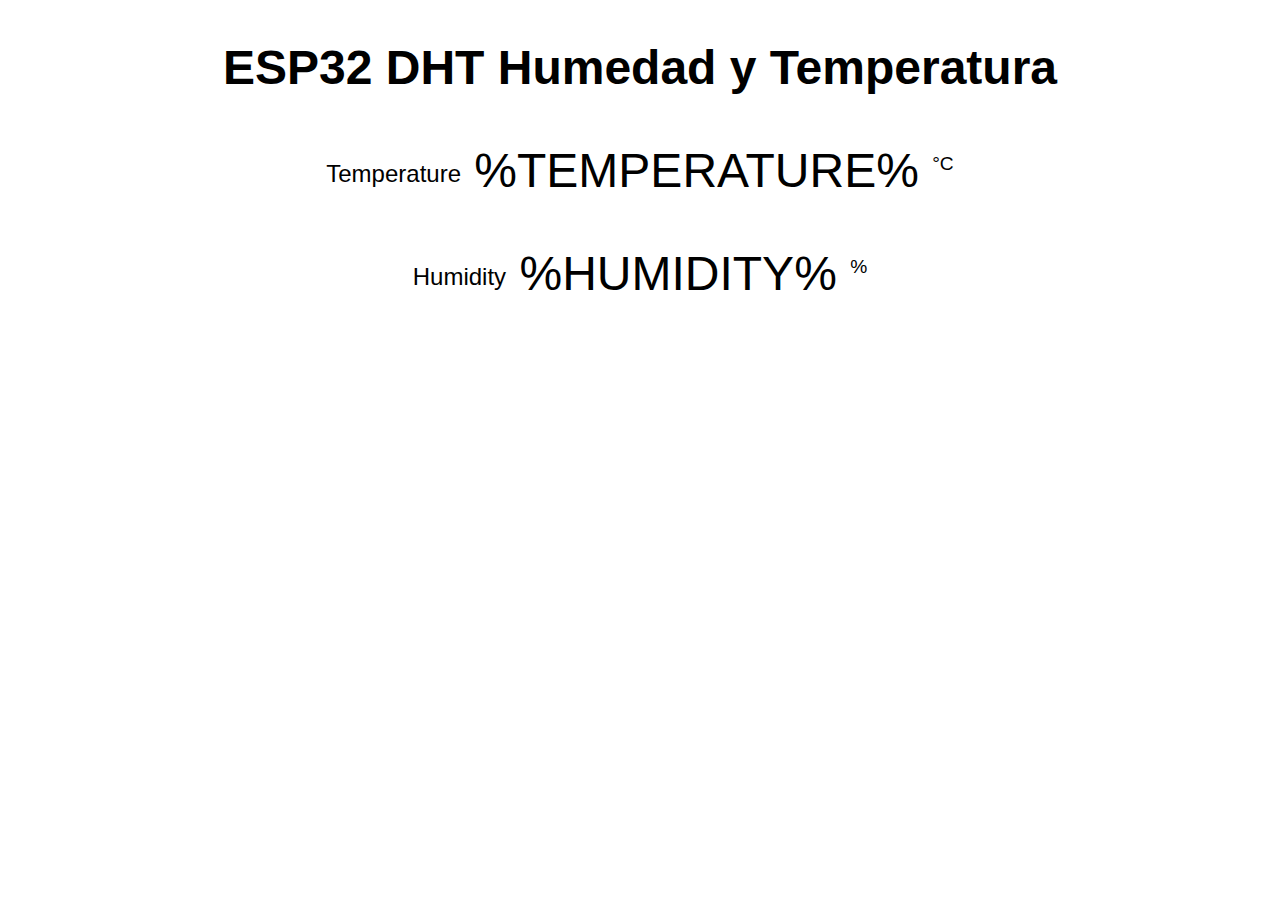
==== data/index.html @ 78fa88fa "proyecto de arquitectura" ====
<!DOCTYPE html>
<html>
<head>
  <title>ESP32 Web Server</title>
  <meta name="viewport" content="width=device-width, initial-scale=1">
  <link rel="icon" href="data:,">
  <link rel="stylesheet" href="https://use.fontawesome.com/releases/v5.7.2/css/all.css" integrity="sha384-fnmOCqbTlWIlj8LyTjo7mOUStjsKC4pOpQbqyi7RrhN7udi9RwhKkMHpvLbHG9Sr" crossorigin="anonymous">
  <link rel="stylesheet" type="text/css" href="style.css">
</head>
<body>
  <h2>ESP32 DHT Humedad y Temperatura</h2>
  <p>
    <i class="fas fa-thermometer-half" style="color:#059e8a;"></i> 
    <span class="dht-labels">Temperature</span> 
    <span id="temperature">%TEMPERATURE%</span>
    <sup class="units">&deg;C</sup>
  </p>
  <p>
    <i class="fas fa-tint" style="color:#00add6;"></i> 
    <span class="dht-labels">Humidity</span>
    <span id="humidity">%HUMIDITY%</span>
    <sup class="units">&percnt;</sup>
  </p>
  <script src="app.js"></script>
</body>
</html>
---- data/style.css ----
html {
  font-family: Helvetica;
  display: inline-block;
  margin: 0px auto;
  text-align: center;
}
h1{
  color: #0F3376;
  padding: 2vh;
}
p{
  font-size: 1.5rem;
}
.button {
  display: inline-block;
  background-color: #008CBA;
  border: none;
  border-radius: 4px;
  color: white;
  padding: 16px 40px;
  text-decoration: none;
  font-size: 30px;
  margin: 2px;
  cursor: pointer;
}
.button2 {
  background-color: #f44336;
}

 h2 { font-size: 3.0rem; }
 p { font-size: 3.0rem; }
 .units { font-size: 1.2rem; }
 .dht-labels{
   font-size: 1.5rem;
   vertical-align:middle;
   padding-bottom: 15px;
 }
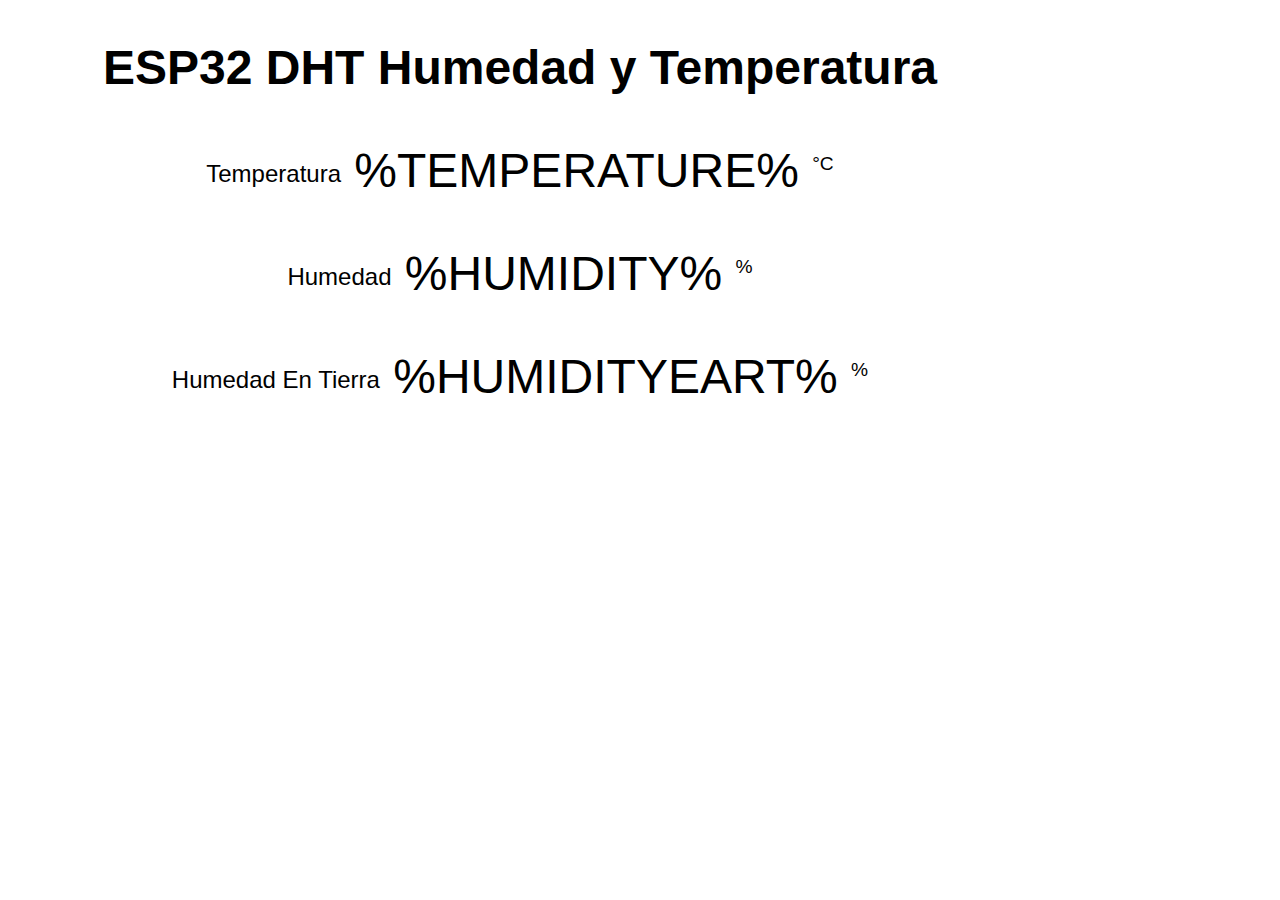
==== commit b3ad9ec1: "toma de tados correcta" ====
--- a/data/index.html
+++ b/data/index.html
@@ -11,16 +11,27 @@
   <h2>ESP32 DHT Humedad y Temperatura</h2>
   <p>
     <i class="fas fa-thermometer-half" style="color:#059e8a;"></i> 
-    <span class="dht-labels">Temperature</span> 
+    <span class="dht-labels">Temperatura</span> 
     <span id="temperature">%TEMPERATURE%</span>
     <sup class="units">&deg;C</sup>
   </p>
+  <div id="chart-temperature"></div>
+
   <p>
     <i class="fas fa-tint" style="color:#00add6;"></i> 
-    <span class="dht-labels">Humidity</span>
+    <span class="dht-labels">Humedad</span>
     <span id="humidity">%HUMIDITY%</span>
     <sup class="units">&percnt;</sup>
   </p>
-  <script src="app.js"></script>
+  <div id="chart-humidity"></div>
+
+  <p>
+    <i class="fas fa-leaf" style="color:#18a53e;"></i>
+    <span class="dht-labels">Humedad En Tierra</span>
+    <span id="humidityeart">%HUMIDITYEART%</span>
+    <sup class="units">&percnt;</sup>
+  </p>
+  <script src="https://code.highcharts.com/highcharts.js"></script>
+  <script src="app.js"  type="module"></script>
 </body>
 </html>
--- a/data/style.css
+++ b/data/style.css
@@ -4,6 +4,11 @@
   margin: 0px auto;
   text-align: center;
 }
+
+body {
+  max-width: 80%;
+}
+
 h1{
   color: #0F3376;
   padding: 2vh;
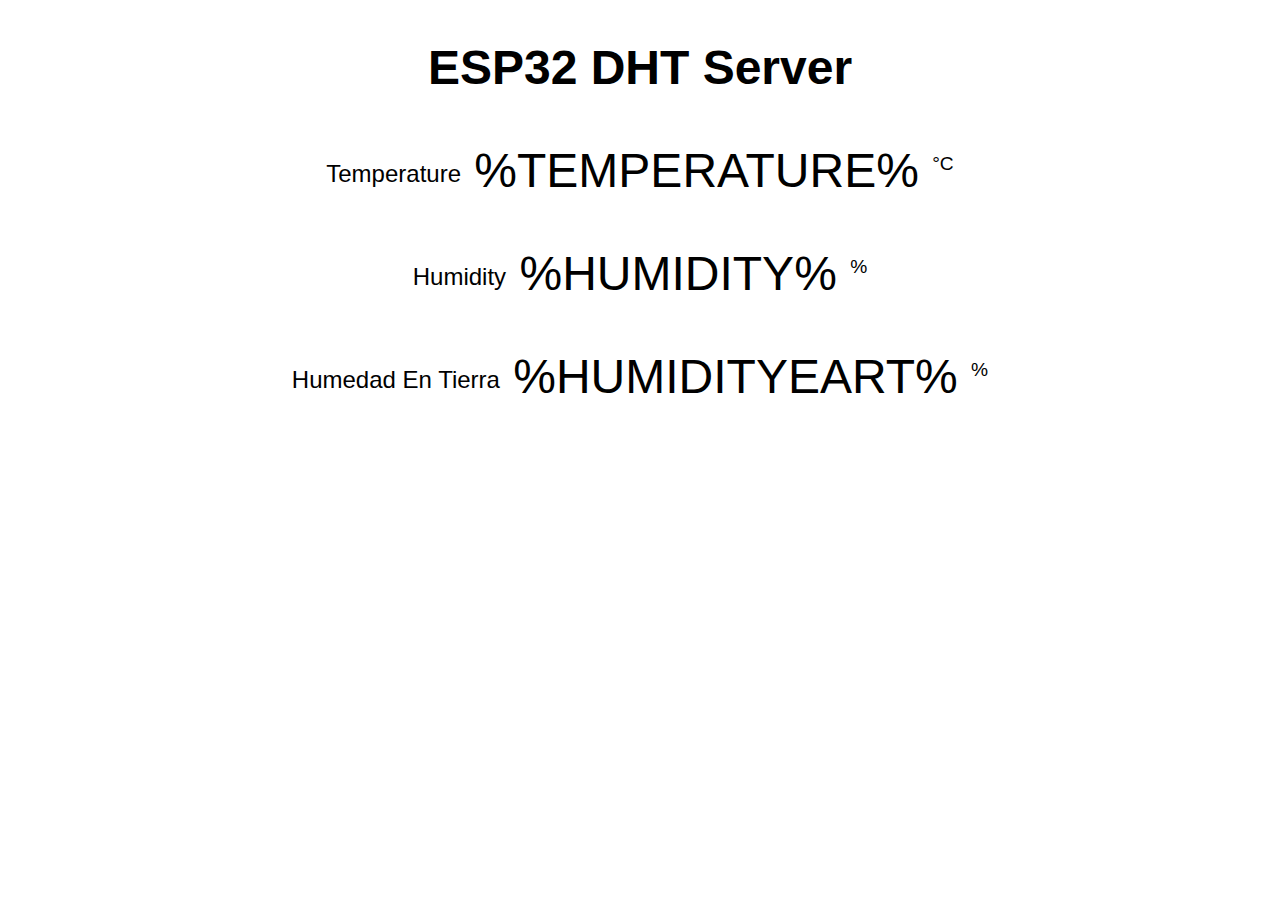
==== commit 94e4d1dd: "datos correctamente enviados al servidor" ====
--- a/data/index.html
+++ b/data/index.html
@@ -1,29 +1,28 @@
-<!DOCTYPE html>
+<!DOCTYPE HTML>
 <html>
+
 <head>
-  <title>ESP32 Web Server</title>
   <meta name="viewport" content="width=device-width, initial-scale=1">
-  <link rel="icon" href="data:,">
-  <link rel="stylesheet" href="https://use.fontawesome.com/releases/v5.7.2/css/all.css" integrity="sha384-fnmOCqbTlWIlj8LyTjo7mOUStjsKC4pOpQbqyi7RrhN7udi9RwhKkMHpvLbHG9Sr" crossorigin="anonymous">
+  <link rel="stylesheet" href="https://use.fontawesome.com/releases/v5.7.2/css/all.css"
+    integrity="sha384-fnmOCqbTlWIlj8LyTjo7mOUStjsKC4pOpQbqyi7RrhN7udi9RwhKkMHpvLbHG9Sr" crossorigin="anonymous">
   <link rel="stylesheet" type="text/css" href="style.css">
 </head>
+
 <body>
-  <h2>ESP32 DHT Humedad y Temperatura</h2>
+  <h2>ESP32 DHT Server</h2>
   <p>
-    <i class="fas fa-thermometer-half" style="color:#059e8a;"></i> 
-    <span class="dht-labels">Temperatura</span> 
+    <i class="fas fa-thermometer-half" style="color:#059e8a;"></i>
+    <span class="dht-labels">Temperature</span>
     <span id="temperature">%TEMPERATURE%</span>
     <sup class="units">&deg;C</sup>
   </p>
-  <div id="chart-temperature"></div>
-
+  
   <p>
-    <i class="fas fa-tint" style="color:#00add6;"></i> 
-    <span class="dht-labels">Humedad</span>
+    <i class="fas fa-tint" style="color:#00add6;"></i>
+    <span class="dht-labels">Humidity</span>
     <span id="humidity">%HUMIDITY%</span>
     <sup class="units">&percnt;</sup>
   </p>
-  <div id="chart-humidity"></div>
 
   <p>
     <i class="fas fa-leaf" style="color:#18a53e;"></i>
@@ -31,7 +30,57 @@
     <span id="humidityeart">%HUMIDITYEART%</span>
     <sup class="units">&percnt;</sup>
   </p>
-  <script src="https://code.highcharts.com/highcharts.js"></script>
-  <script src="app.js"  type="module"></script>
 </body>
-</html>
+<script>
+  setInterval(function () {
+    var xhttp = new XMLHttpRequest();
+    xhttp.onreadystatechange = function () {
+      if (this.readyState == 4 && this.status == 200) {
+        document.getElementById("temperature").innerHTML = this.responseText;
+      }
+    };
+    xhttp.open("GET", "/temperature", true);
+    xhttp.send();
+  }, 2000);
+
+  setInterval(function () {
+    var xhttp = new XMLHttpRequest();
+    xhttp.onreadystatechange = function () {
+      if (this.readyState == 4 && this.status == 200) {
+        document.getElementById("humidity").innerHTML = this.responseText;
+      }
+    };
+    xhttp.open("GET", "/humidity", true);
+    xhttp.send();
+  }, 2000);
+
+  setInterval(function () {
+    var xhttp = new XMLHttpRequest();
+    xhttp.onreadystatechange = function () {
+      if (this.readyState == 4 && this.status == 200) {
+        document.getElementById("humidityeart").innerHTML = this.responseText;
+      }
+    };
+    xhttp.open("GET", "/humidityeart", true);
+    xhttp.send();
+  }, 2000);
+
+  setInterval(function () {
+    var xhttp = new XMLHttpRequest();
+    xhttp.onreadystatechange = function () {
+        if (this.readyState == 4 && this.status == 200) {
+            if (this.responseText == "1") {
+                console.log("1, hechele agua");
+            }
+            else {
+                console.log("0, no hechele agua");
+            }
+        }
+    };
+    xhttp.open("GET", "/verificar", true);
+    xhttp.send();
+}, 1000);
+
+</script>
+
+</html>--- a/data/style.css
+++ b/data/style.css
@@ -1,42 +1,24 @@
 html {
-  font-family: Helvetica;
+  font-family: Arial;
   display: inline-block;
   margin: 0px auto;
   text-align: center;
 }
 
-body {
-  max-width: 80%;
+h2 {
+  font-size: 3.0rem;
 }
 
-h1{
-  color: #0F3376;
-  padding: 2vh;
-}
-p{
-  font-size: 1.5rem;
-}
-.button {
-  display: inline-block;
-  background-color: #008CBA;
-  border: none;
-  border-radius: 4px;
-  color: white;
-  padding: 16px 40px;
-  text-decoration: none;
-  font-size: 30px;
-  margin: 2px;
-  cursor: pointer;
-}
-.button2 {
-  background-color: #f44336;
+p {
+  font-size: 3.0rem;
 }
 
- h2 { font-size: 3.0rem; }
- p { font-size: 3.0rem; }
- .units { font-size: 1.2rem; }
- .dht-labels{
-   font-size: 1.5rem;
-   vertical-align:middle;
-   padding-bottom: 15px;
- }
+.units {
+  font-size: 1.2rem;
+}
+
+.dht-labels {
+  font-size: 1.5rem;
+  vertical-align: middle;
+  padding-bottom: 15px;
+}
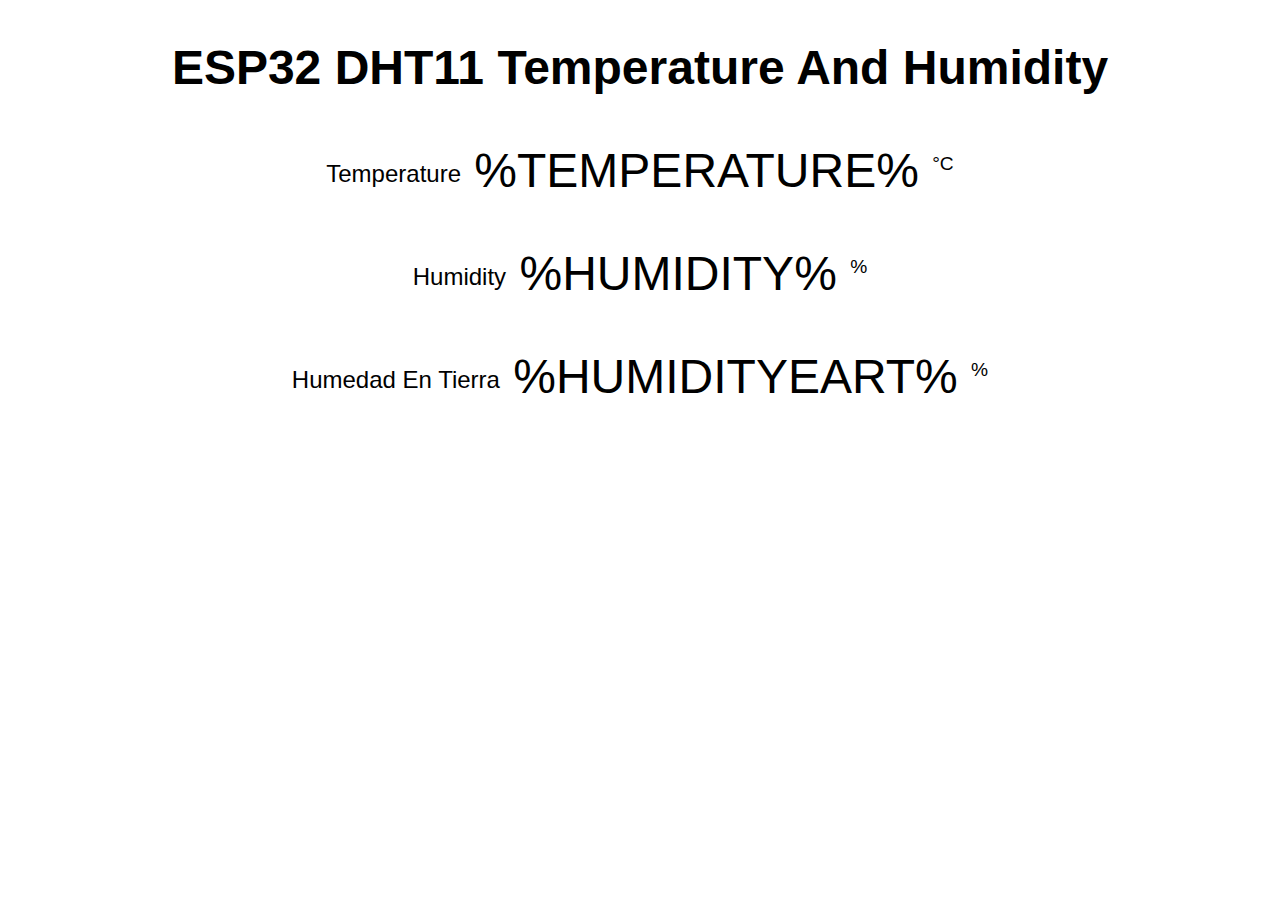
==== commit 568adf85: "se grafican los elementos de temperatira y humedad" ====
--- a/data/index.html
+++ b/data/index.html
@@ -3,26 +3,29 @@
 
 <head>
   <meta name="viewport" content="width=device-width, initial-scale=1">
+  <script src="https://code.highcharts.com/highcharts.js"></script>
   <link rel="stylesheet" href="https://use.fontawesome.com/releases/v5.7.2/css/all.css"
     integrity="sha384-fnmOCqbTlWIlj8LyTjo7mOUStjsKC4pOpQbqyi7RrhN7udi9RwhKkMHpvLbHG9Sr" crossorigin="anonymous">
   <link rel="stylesheet" type="text/css" href="style.css">
 </head>
 
 <body>
-  <h2>ESP32 DHT Server</h2>
+  <h2>ESP32 DHT11 Temperature And Humidity </h2>
   <p>
     <i class="fas fa-thermometer-half" style="color:#059e8a;"></i>
     <span class="dht-labels">Temperature</span>
     <span id="temperature">%TEMPERATURE%</span>
     <sup class="units">&deg;C</sup>
   </p>
-  
+  <div id="chart-temperature" class="container"></div>
+
   <p>
     <i class="fas fa-tint" style="color:#00add6;"></i>
     <span class="dht-labels">Humidity</span>
     <span id="humidity">%HUMIDITY%</span>
     <sup class="units">&percnt;</sup>
   </p>
+  <div id="chart-humidity" class="container"></div>
 
   <p>
     <i class="fas fa-leaf" style="color:#18a53e;"></i>
@@ -30,29 +33,94 @@
     <span id="humidityeart">%HUMIDITYEART%</span>
     <sup class="units">&percnt;</sup>
   </p>
+
 </body>
 <script>
+  var chartH = new Highcharts.Chart({
+    chart: { renderTo: 'chart-humidity' },
+    title: { text: 'Humidity' },
+    series: [{
+      showInLegend: false,
+      data: []
+    }],
+    plotOptions: {
+      line: {
+        animation: false,
+        dataLabels: { enabled: true }
+      },
+      series: { color: '#00add6' }
+    },
+    xAxis: {
+      type: 'datetime',
+      dateTimeLabelFormats: { second: '%H:%M:%S' }
+    },
+    yAxis: {
+      title: { text: 'Humidity (%)' }
+    },
+    credits: { enabled: false }
+  });
+  setInterval(function () {
+    var xhttp = new XMLHttpRequest();
+    xhttp.onreadystatechange = function () {
+      if (this.readyState == 4 && this.status == 200) {
+        document.getElementById("humidity").innerHTML = this.responseText;
+        console.log(this.responseText + "Humedad");
+        var x = (new Date()).getTime(),
+          y = parseFloat(this.responseText);
+        if (chartH.series[0].data.length > 40) {
+          chartH.series[0].addPoint([x, y], true, true, true);
+        } else {
+          chartH.series[0].addPoint([x, y], true, false, true);
+        }
+      }
+    };
+    xhttp.open("GET", "/humidity", true);
+    xhttp.send();
+  }, 3000);
+
+  var chartT = new Highcharts.Chart({
+    chart: { renderTo: 'chart-temperature' },
+    title: { text: 'Temperature' },
+    series: [{
+      showInLegend: false,
+      data: []
+    }],
+    plotOptions: {
+      line: {
+        animation: false,
+        dataLabels: { enabled: true }
+      },
+      series: { color: '#059e8a' }
+    },
+    xAxis: {
+      type: 'datetime',
+      dateTimeLabelFormats: { second: '%H:%M:%S' }
+    },
+    yAxis: {
+      title: { text: 'Temperature C' }
+    },
+    credits: { enabled: false }
+  });
   setInterval(function () {
     var xhttp = new XMLHttpRequest();
     xhttp.onreadystatechange = function () {
       if (this.readyState == 4 && this.status == 200) {
         document.getElementById("temperature").innerHTML = this.responseText;
+        var x = (new Date()).getTime(),
+          y = parseFloat(this.responseText);
+        console.log(this.responseText + "temperatura");
+        if (chartT.series[0].data.length > 40) {
+          chartT.series[0].addPoint([x, y], true, true, true);
+        } else {
+          chartT.series[0].addPoint([x, y], true, false, true);
+        }
       }
     };
     xhttp.open("GET", "/temperature", true);
     xhttp.send();
-  }, 2000);
+  }, 3000);
 
-  setInterval(function () {
-    var xhttp = new XMLHttpRequest();
-    xhttp.onreadystatechange = function () {
-      if (this.readyState == 4 && this.status == 200) {
-        document.getElementById("humidity").innerHTML = this.responseText;
-      }
-    };
-    xhttp.open("GET", "/humidity", true);
-    xhttp.send();
-  }, 2000);
+
 
   setInterval(function () {
     var xhttp = new XMLHttpRequest();
@@ -63,23 +131,23 @@
     };
     xhttp.open("GET", "/humidityeart", true);
     xhttp.send();
-  }, 2000);
+  }, 3000);
 
   setInterval(function () {
     var xhttp = new XMLHttpRequest();
     xhttp.onreadystatechange = function () {
-        if (this.readyState == 4 && this.status == 200) {
-            if (this.responseText == "1") {
-                console.log("1, hechele agua");
-            }
-            else {
-                console.log("0, no hechele agua");
-            }
+      if (this.readyState == 4 && this.status == 200) {
+        if (this.responseText == "1") {
+          console.log("1, hechele agua");
         }
+        else {
+          console.log("0, no hechele agua");
+        }
+      }
     };
     xhttp.open("GET", "/verificar", true);
     xhttp.send();
-}, 1000);
+  }, 3000);
 
 </script>
 
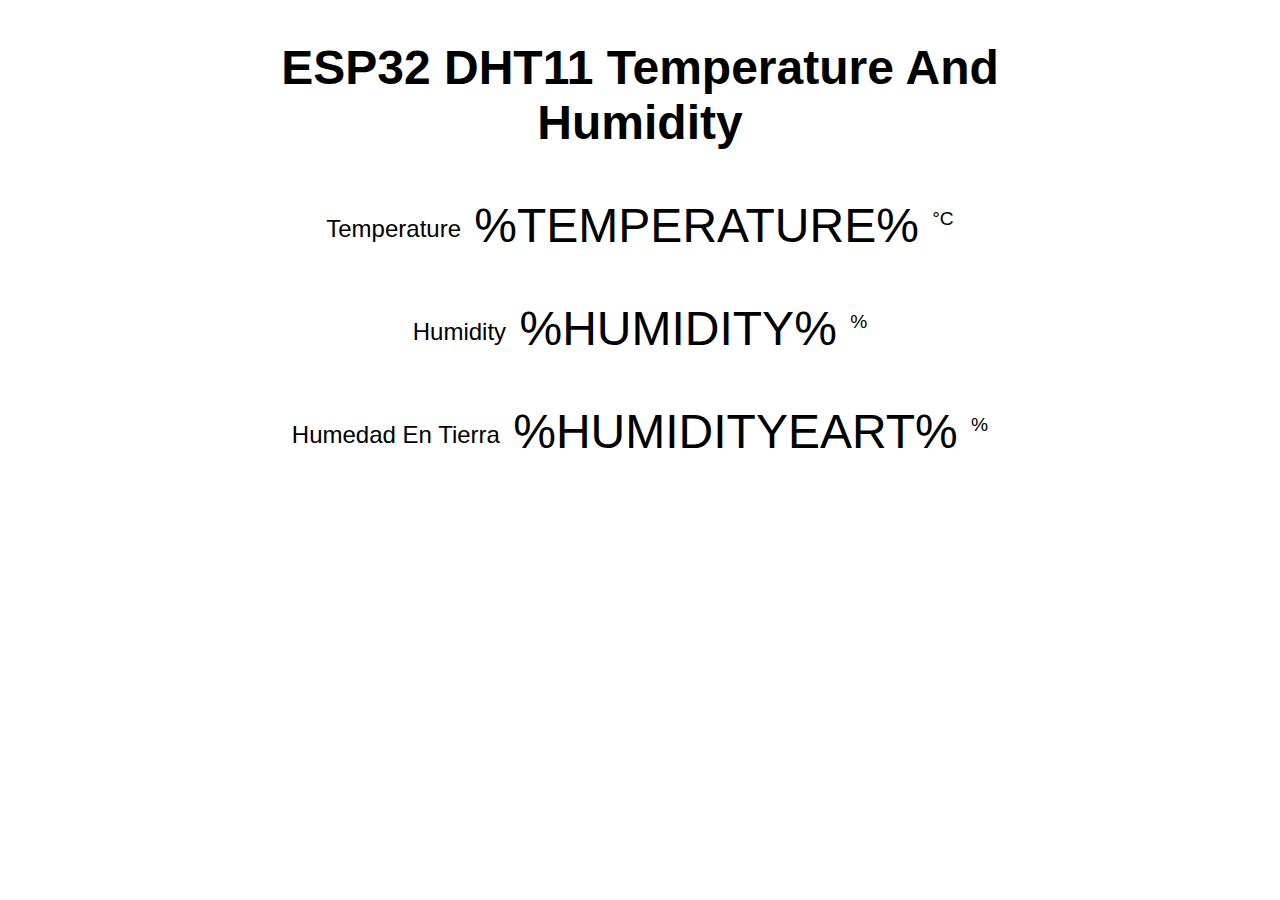
==== commit ae794de3: "proyecto completado" ====
--- a/data/index.html
+++ b/data/index.html
@@ -11,6 +11,10 @@
 
 <body>
   <h2>ESP32 DHT11 Temperature And Humidity </h2>
+
+  <div id="informacion">
+  </div>
+
   <p>
     <i class="fas fa-thermometer-half" style="color:#059e8a;"></i>
     <span class="dht-labels">Temperature</span>
@@ -76,7 +80,7 @@
     };
     xhttp.open("GET", "/humidity", true);
     xhttp.send();
-  }, 3000);
+  },1000);
 
   var chartT = new Highcharts.Chart({
     chart: { renderTo: 'chart-temperature' },
@@ -118,9 +122,7 @@
     };
     xhttp.open("GET", "/temperature", true);
     xhttp.send();
-  }, 3000);
-
-
+  }, 1000);
 
   setInterval(function () {
     var xhttp = new XMLHttpRequest();
@@ -131,24 +133,44 @@
     };
     xhttp.open("GET", "/humidityeart", true);
     xhttp.send();
-  }, 3000);
+  }, 1000);
 
   setInterval(function () {
     var xhttp = new XMLHttpRequest();
     xhttp.onreadystatechange = function () {
       if (this.readyState == 4 && this.status == 200) {
         if (this.responseText == "1") {
-          console.log("1, hechele agua");
+          document.getElementById("informacion").innerHTML =
+          `<div class="informacion1">
+            <h4>
+              La planta necesita Agua
+              <i class="fas fa-exclamation-triangle" style="color:#b82406;"></i>
+            </h4>
+            <i class="fas fa-sun fa-2x" style="color:#dedb16;"></i>
+            <i class="fas fa-seedling fa-2x" style="color:#177a2d;"></i>
+           </div>
+          `;
+        }
+        else if (this.responseText == "2") {
+          document.getElementById("informacion").innerHTML =
+          `<div class="informacion2">
+            <h4>
+              La planta Tiene mucha Humedad
+              <i class="fas fa-exclamation-triangle" style="color:#078dbe;"></i>
+            </h4>
+            <i class="fas fa-cloud-rain fa-2x" style="color:#1e5887;"></i>
+            <i class="fas fa-seedling fa-2x" style="color:#0c906b;"></i>
+          </div>
+          `;
         }
         else {
-          console.log("0, no hechele agua");
+          document.getElementById("informacion").innerHTML = ``;
         }
       }
     };
     xhttp.open("GET", "/verificar", true);
     xhttp.send();
-  }, 3000);
-
+  }, 1000);
 </script>
 
 </html>--- a/data/style.css
+++ b/data/style.css
@@ -3,6 +3,7 @@
   display: inline-block;
   margin: 0px auto;
   text-align: center;
+  width: 70%;
 }
 
 h2 {
@@ -11,6 +12,22 @@
 
 p {
   font-size: 3.0rem;
+}
+
+.informacion1{
+  font-size: 1.5rem;
+  color: #b82406;
+  border: 2px solid #b82406;
+  border-radius: 15px;
+  padding-bottom: 20px;
+}
+
+.informacion2{
+  font-size: 1.5rem;
+  color: #1569f1;
+  border: 2px solid #0f62e6;
+  border-radius: 15px;
+  padding-bottom: 20px;
 }
 
 .units {
